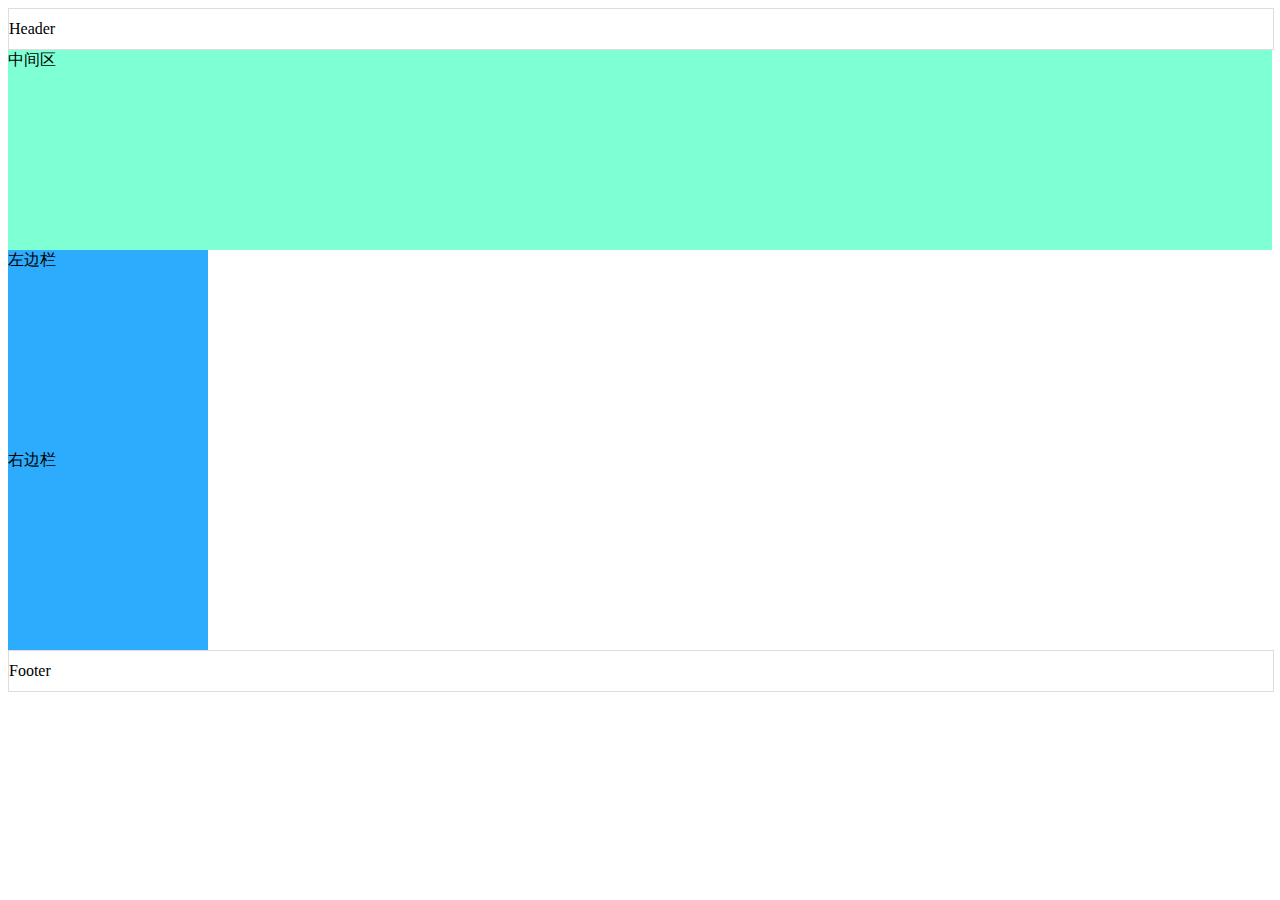
==== doubleWing/index.html @ a671b751 "double wing layout" ====
<!DOCTYPE html>
<html>
<head>
    <meta charset="utf-8">
    <meta name="viewport" content="width=device-width,initial-scale=1.0">
    <title>数据双向绑定</title>
    <link rel="stylesheet" href="./index.css">
</head>
<body>
<div class="header">Header</div>
<div class="container">
    <div class="middle">中间区</div>
    <div class="left">左边栏</div>
    <div class="right">右边栏</div>
</div>
<div class="footer">Footer</div>

</body>
---- doubleWing/index.css ----
.header{
    width: 100%;
    height: 40px;
    line-height: 40px;
    border: 1px solid #dddddd;
}
.container{
    width: 100%;
    /*height: 200px;*/
    overflow: hidden;
    /*float: left;*/
}

.middle{
    width: 100%;
    height:200px;
    background-color: aquamarine;
    /*float: left;*/
}
.left{
    width: 200px;
    height: 200px;
    background-color: #2dacfd;
}
.right{
    width: 200px;
    height: 200px;
    background-color: #2dacfd;
}
.footer{
    width: 100%;
    height: 40px;
    line-height: 40px;
    border: 1px solid #dddddd;
}
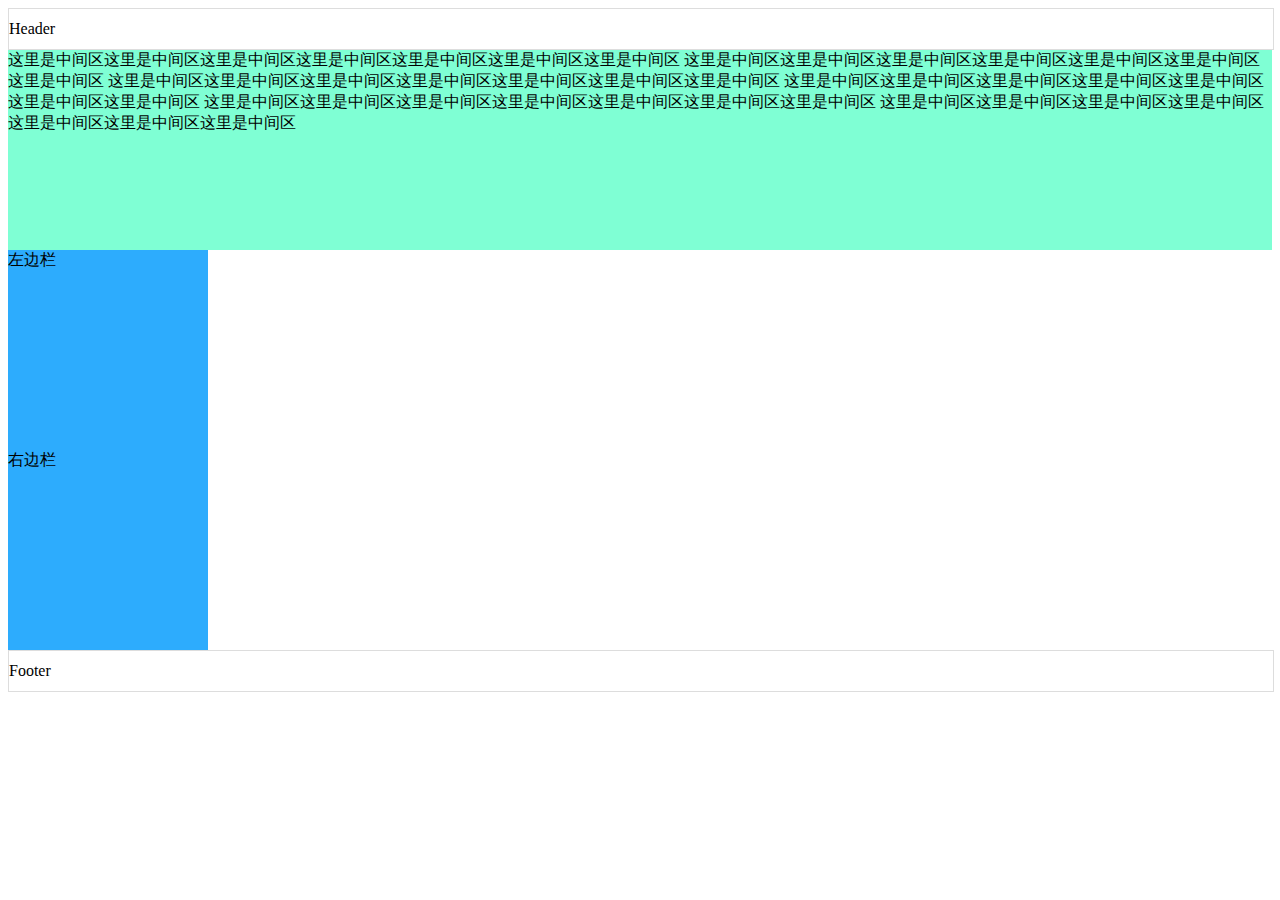
==== commit 41ad3f32: "classic layout" ====
--- a/doubleWing/index.html
+++ b/doubleWing/index.html
@@ -3,13 +3,23 @@
 <head>
     <meta charset="utf-8">
     <meta name="viewport" content="width=device-width,initial-scale=1.0">
-    <title>数据双向绑定</title>
+    <title>双飞翼布局</title>
     <link rel="stylesheet" href="./index.css">
 </head>
 <body>
 <div class="header">Header</div>
 <div class="container">
-    <div class="middle">中间区</div>
+    <div class="middle">
+        <div class="text">
+            这里是中间区这里是中间区这里是中间区这里是中间区这里是中间区这里是中间区这里是中间区
+            这里是中间区这里是中间区这里是中间区这里是中间区这里是中间区这里是中间区这里是中间区
+            这里是中间区这里是中间区这里是中间区这里是中间区这里是中间区这里是中间区这里是中间区
+            这里是中间区这里是中间区这里是中间区这里是中间区这里是中间区这里是中间区这里是中间区
+            这里是中间区这里是中间区这里是中间区这里是中间区这里是中间区这里是中间区这里是中间区
+            这里是中间区这里是中间区这里是中间区这里是中间区这里是中间区这里是中间区这里是中间区
+        </div>
+
+    </div>
     <div class="left">左边栏</div>
     <div class="right">右边栏</div>
 </div>
